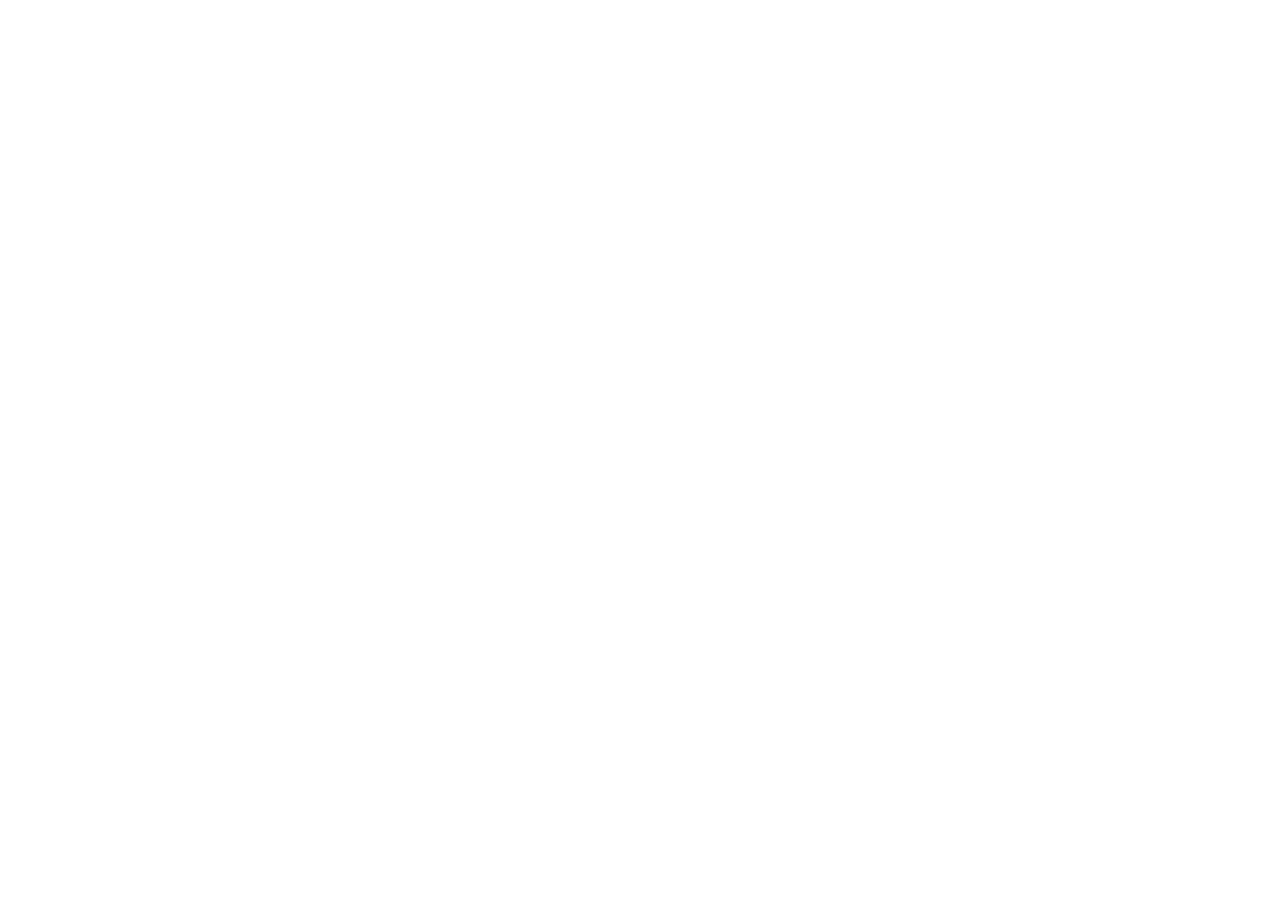
==== src/index.html @ d7124dab "chore: initial commit from @angular/cli" ====
<!doctype html>
<html lang="en">
<head>
  <meta charset="utf-8">
  <title>Minesweeper</title>
  <base href="/">

  <meta name="viewport" content="width=device-width, initial-scale=1">
  <link rel="icon" type="image/x-icon" href="favicon.ico">
</head>
<body>
  <app-root></app-root>
</body>
</html>
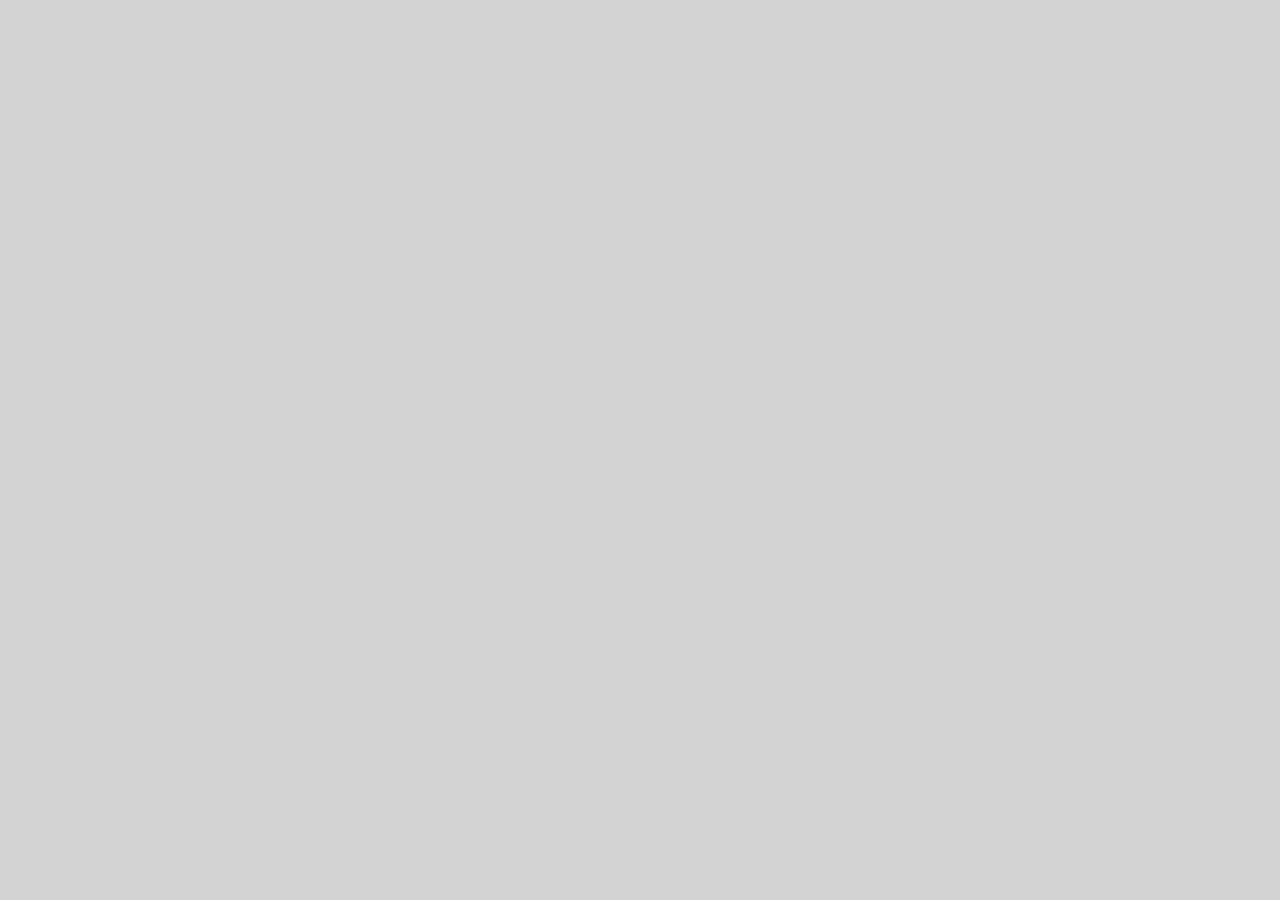
==== commit 1d59072f: "Some changes for more complex functionality." ====
--- a/src/index.html
+++ b/src/index.html
@@ -4,11 +4,9 @@
   <meta charset="utf-8">
   <title>Minesweeper</title>
   <base href="/">
-
   <meta name="viewport" content="width=device-width, initial-scale=1">
-  <link rel="icon" type="image/x-icon" href="favicon.ico">
 </head>
-<body>
+<body style="background-color: lightgray">
   <app-root></app-root>
 </body>
 </html>
